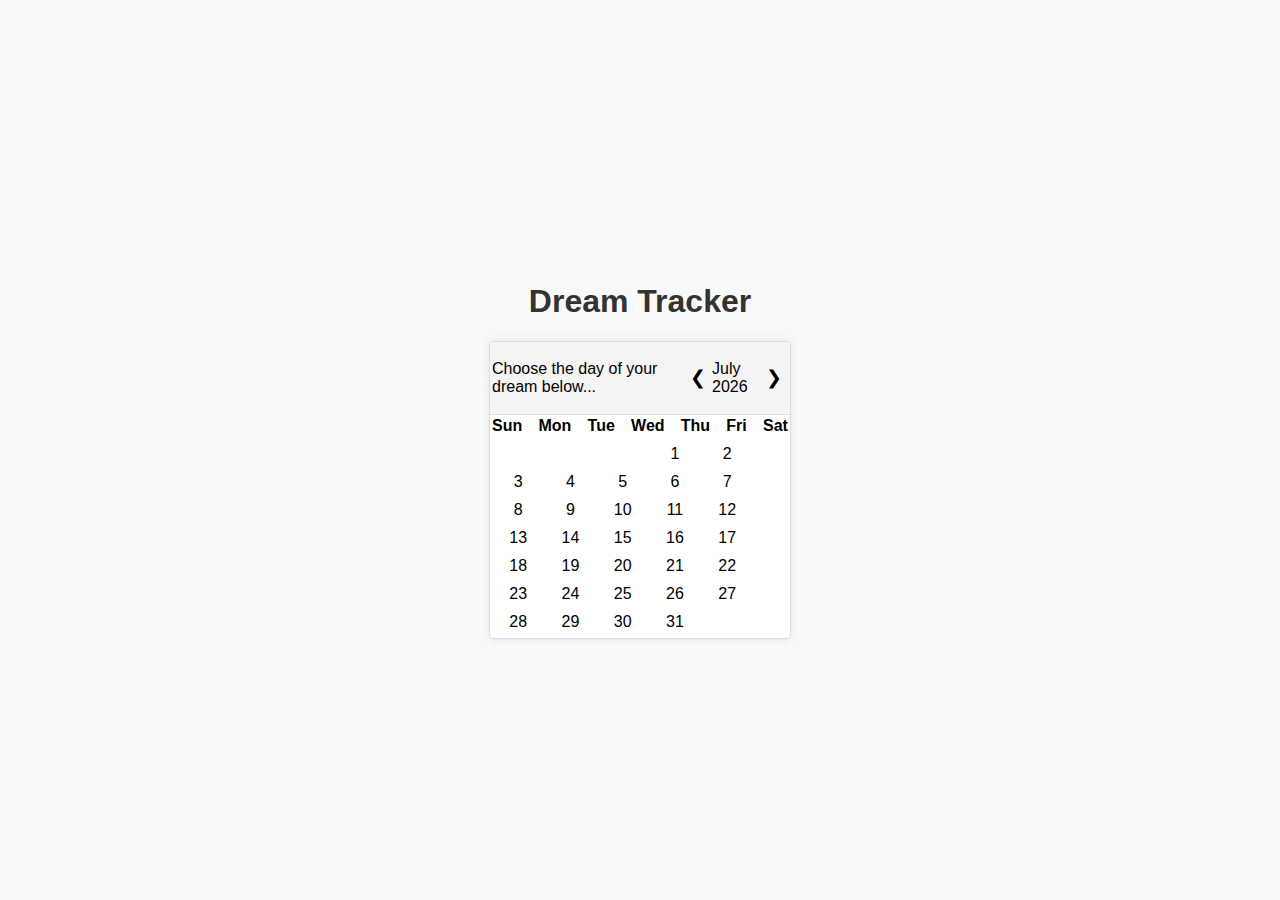
==== index.html @ d63d36f0 "test" ====
<!DOCTYPE html>
<html lang="en">
<head>
    <meta charset="UTF-8">
    <meta name="viewport" content="width=device-width, initial-scale=1.0">
    <title>Dream Tracker</title>
    <link rel="stylesheet" href="dream.css">
</head>
<body>
    <h1>Dream Tracker</h1>
    <div class="calendar">
        <div class="calendar-header">
            <p>Choose the day of your dream below...</p>
            <button id="prev-month">❮</button>
            <span id="month-year"></span>
            <button id="next-month">❯</button>
        </div>
        <div class="calendar-body">
            <div class="calendar-weekdays">
                <div>Sun</div>
                <div>Mon</div>
                <div>Tue</div>
                <div>Wed</div>
                <div>Thu</div>
                <div>Fri</div>
                <div>Sat</div>
            </div>
            <div class="calendar-days" id="calendar-days"></div>
        </div>
    </div>
    <script src="dream.js"></script>
</body>
</html>
---- dream.css ----
body {
    font-family: Arial, sans-serif;
    display: flex;
    flex-direction: column;
    align-items: center;
    justify-content: center;
    height: 100vh;
    margin: 0;
    background-color: #f9f9f9;
}

h1 {
    color: #333;
}

.calendar {
    width: 300px;
    border: 1px solid #ddd;
    border-radius: 5px;
    overflow: hidden;
    background-color: #fff;
    box-shadow: 0 0 10px rgba(0, 0, 0, 0.1);
}

.calendar-header {
    display: flex;
    justify-content: space-between;
    align-items: center;
    padding: 2px;
    background-color: #f4f4f4;
    border-bottom: 1px solid #ddd;
}

.calendar-header button {
    background: none;
    border: none;
    cursor: pointer;
    font-size: 1.2em;
}

.calendar-body {
    padding: 2px;
}

.calendar-weekdays {
    display: flex;
    justify-content: space-between;
    font-weight: bold;
    padding-bottom: 5px;
}

.calendar-days {
    display: flex;
    flex-wrap: wrap;
}

.calendar-days div {
    width: 14.28%;
    text-align: center;
    padding: 5px;
    cursor: pointer;
}

.calendar-days div:hover {
    background-color: #eee;
}
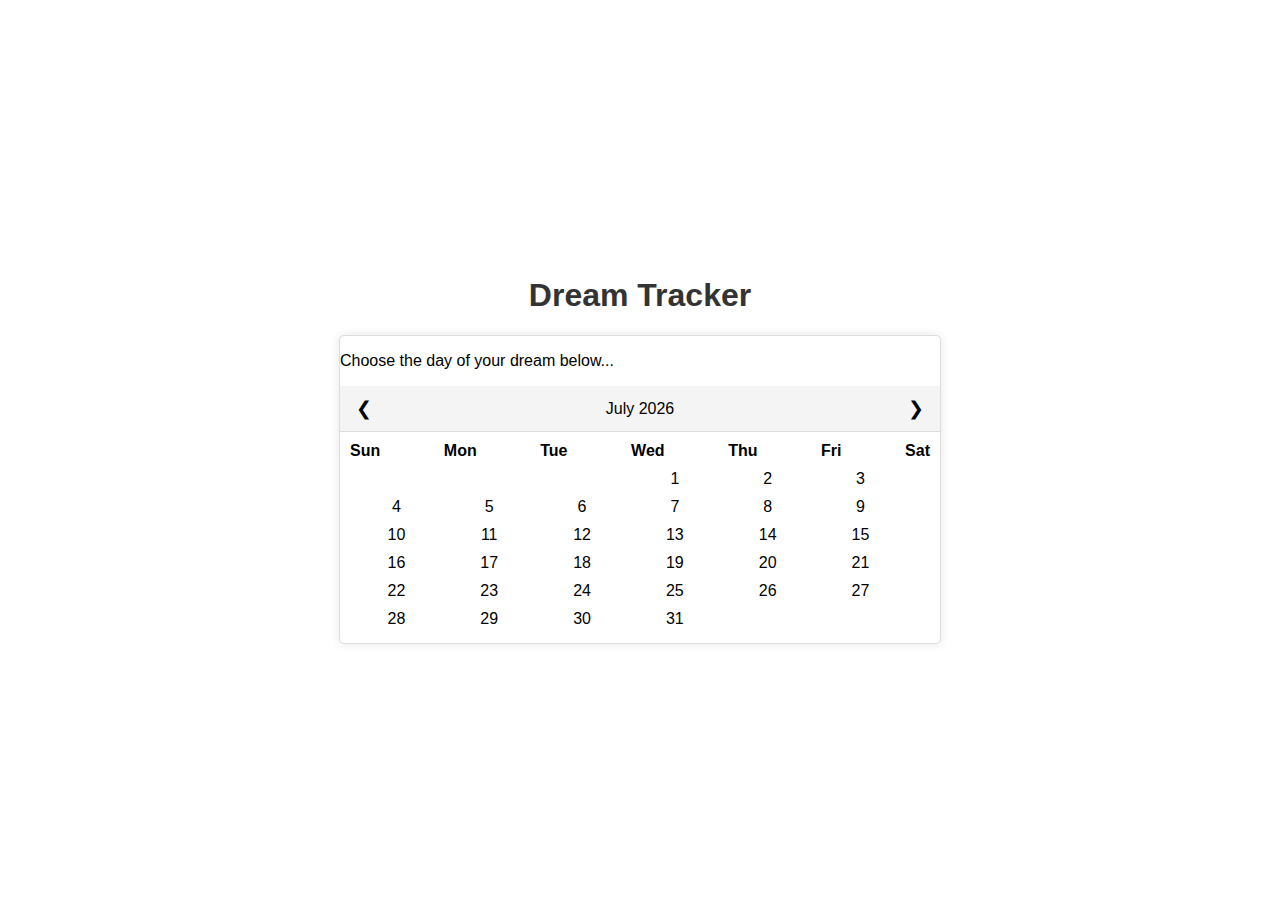
==== commit cdc1c3fc: "add gif" ====
--- a/index.html
+++ b/index.html
@@ -9,8 +9,8 @@
 <body>
     <h1>Dream Tracker</h1>
     <div class="calendar">
+    <p>Choose the day of your dream below...</p>
         <div class="calendar-header">
-            <p>Choose the day of your dream below...</p>
             <button id="prev-month">❮</button>
             <span id="month-year"></span>
             <button id="next-month">❯</button>
--- a/dream.css
+++ b/dream.css
@@ -4,9 +4,14 @@
     flex-direction: column;
     align-items: center;
     justify-content: center;
+    background-image: url('C:\Documents\PersonalProjects\Dream-Journal\DreamTrackerHomePage.gif');
+    background-size: cover;
+    
+    
+    
     height: 100vh;
-    margin: 0;
-    background-color: #f9f9f9;
+    padding:0;
+    margin:0;
 }
 
 h1 {
@@ -14,7 +19,7 @@
 }
 
 .calendar {
-    width: 300px;
+    width: 600px;
     border: 1px solid #ddd;
     border-radius: 5px;
     overflow: hidden;
@@ -26,7 +31,7 @@
     display: flex;
     justify-content: space-between;
     align-items: center;
-    padding: 2px;
+    padding: 10px;
     background-color: #f4f4f4;
     border-bottom: 1px solid #ddd;
 }
@@ -39,7 +44,7 @@
 }
 
 .calendar-body {
-    padding: 2px;
+    padding: 10px;
 }
 
 .calendar-weekdays {
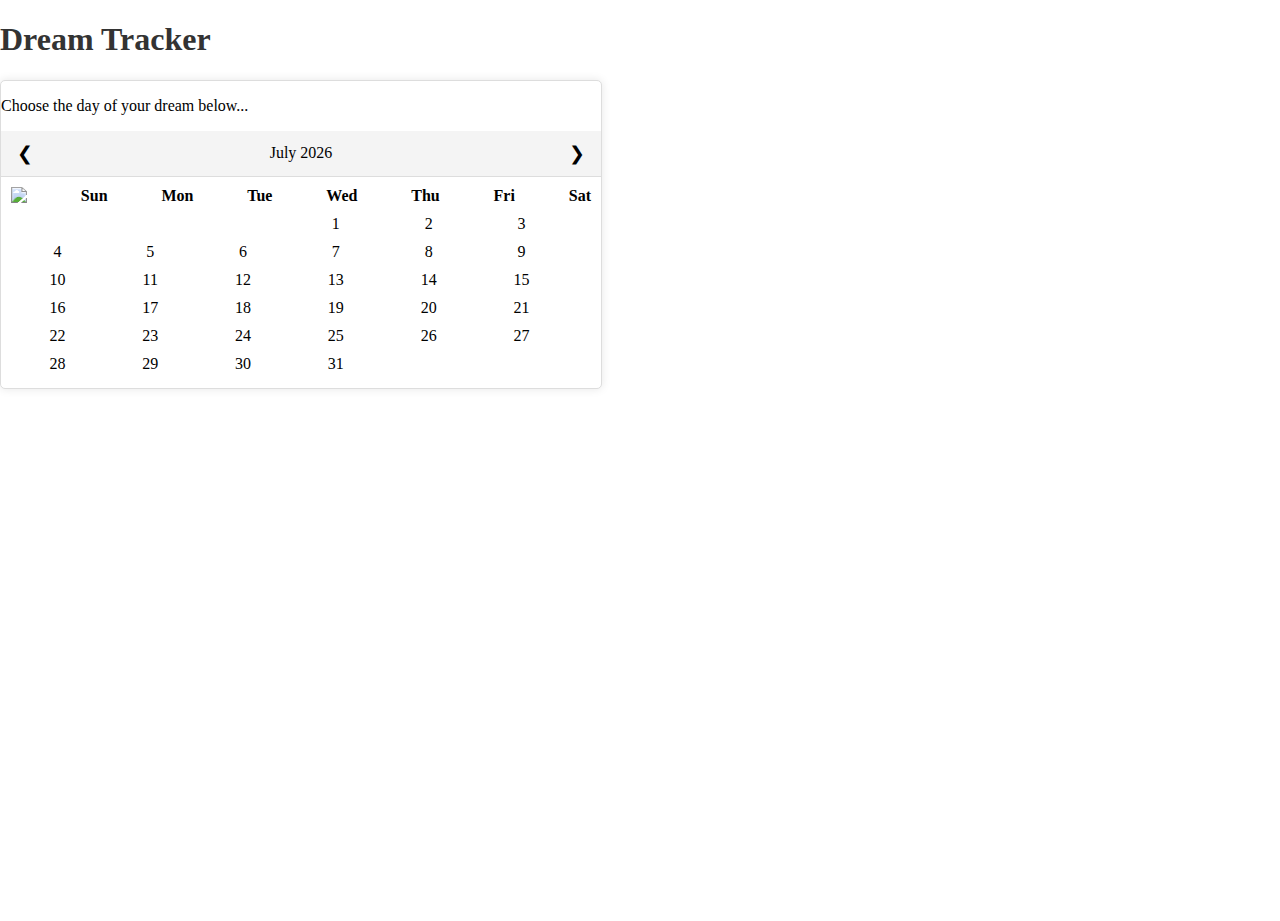
==== commit 9f833f4f: "sd" ====
--- a/index.html
+++ b/index.html
@@ -17,6 +17,7 @@
         </div>
         <div class="calendar-body">
             <div class="calendar-weekdays">
+                <img src="_MG_7152.JPG">
                 <div>Sun</div>
                 <div>Mon</div>
                 <div>Tue</div>
--- a/dream.css
+++ b/dream.css
@@ -1,13 +1,11 @@
 body {
-    font-family: Arial, sans-serif;
-    display: flex;
-    flex-direction: column;
+    /*font-family: Arial, sans-serif;
+    //display: flex;
+    //flex-direction: column;
     align-items: center;
-    justify-content: center;
-    background-image: url('C:\Documents\PersonalProjects\Dream-Journal\DreamTrackerHomePage.gif');
+    justify-content: center;*/
+    background-image: url('DreamTrackerHomePage.gif') no-repeat center center fixed;
     background-size: cover;
-    
-    
     
     height: 100vh;
     padding:0;
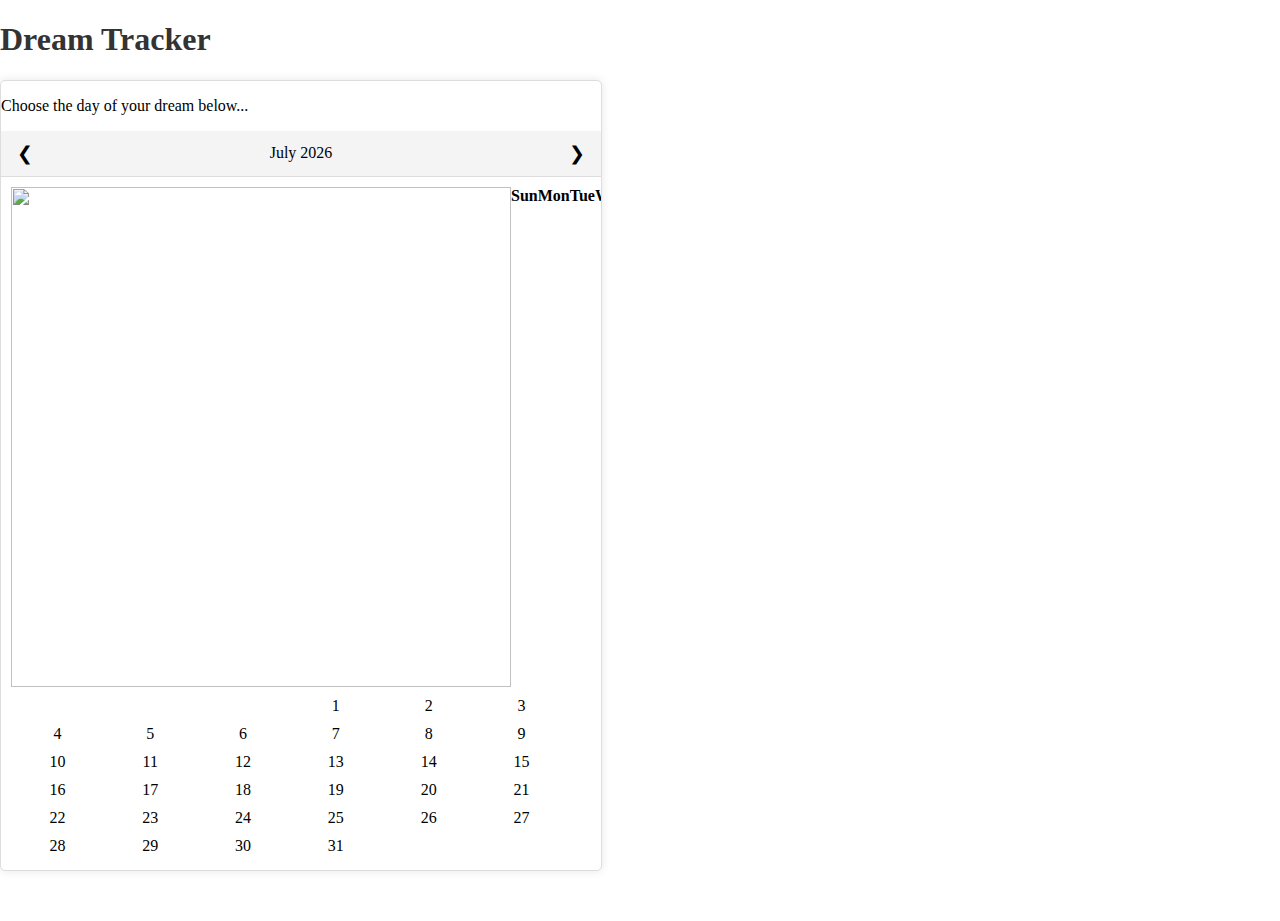
==== commit 4ddfb4d9: "d" ====
--- a/index.html
+++ b/index.html
@@ -17,7 +17,7 @@
         </div>
         <div class="calendar-body">
             <div class="calendar-weekdays">
-                <img src="_MG_7152.JPG">
+                <img src="_MG_7152.JPG" width="500" height="500">
                 <div>Sun</div>
                 <div>Mon</div>
                 <div>Tue</div>
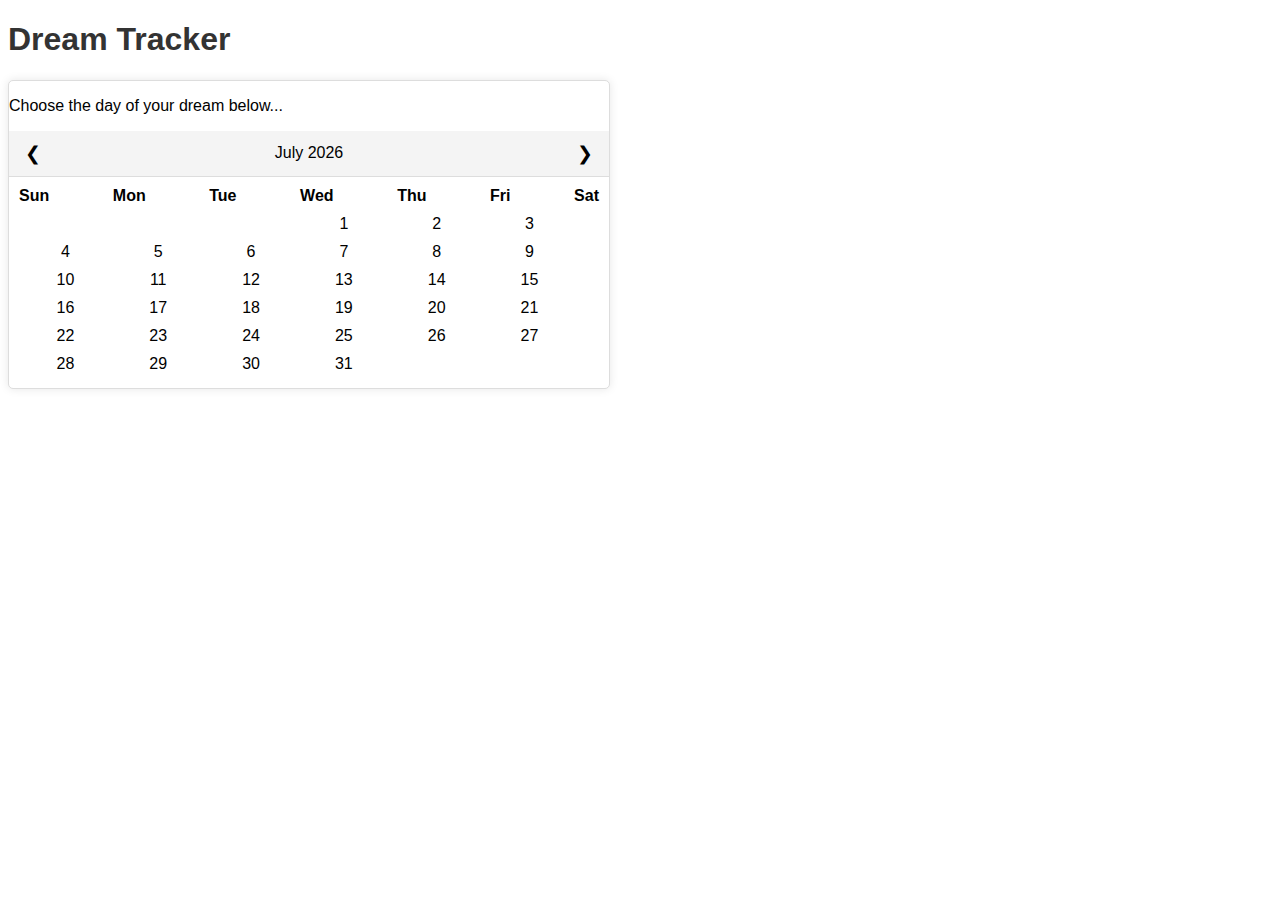
==== commit 45b98c96: "ff" ====
--- a/index.html
+++ b/index.html
@@ -7,6 +7,9 @@
     <link rel="stylesheet" href="dream.css">
 </head>
 <body>
+    <video autoplay muted loop id="background">
+        <source src="DreamTrackerHomePage2.mp4" type="video/mp4">
+      </video>
     <h1>Dream Tracker</h1>
     <div class="calendar">
     <p>Choose the day of your dream below...</p>
@@ -17,7 +20,6 @@
         </div>
         <div class="calendar-body">
             <div class="calendar-weekdays">
-                <img src="_MG_7152.JPG" width="500" height="500">
                 <div>Sun</div>
                 <div>Mon</div>
                 <div>Tue</div>
--- a/dream.css
+++ b/dream.css
@@ -1,15 +1,17 @@
+#background {
+    position: fixed;
+    right: 0;
+    bottom: 0;
+    min-width: 100%;
+    min-height: 100%;
+  }
+
 body {
-    /*font-family: Arial, sans-serif;
+    font-family: Arial, sans-serif;
     //display: flex;
     //flex-direction: column;
     align-items: center;
-    justify-content: center;*/
-    background-image: url('DreamTrackerHomePage.gif') no-repeat center center fixed;
-    background-size: cover;
-    
-    height: 100vh;
-    padding:0;
-    margin:0;
+    justify-content: center;
 }
 
 h1 {
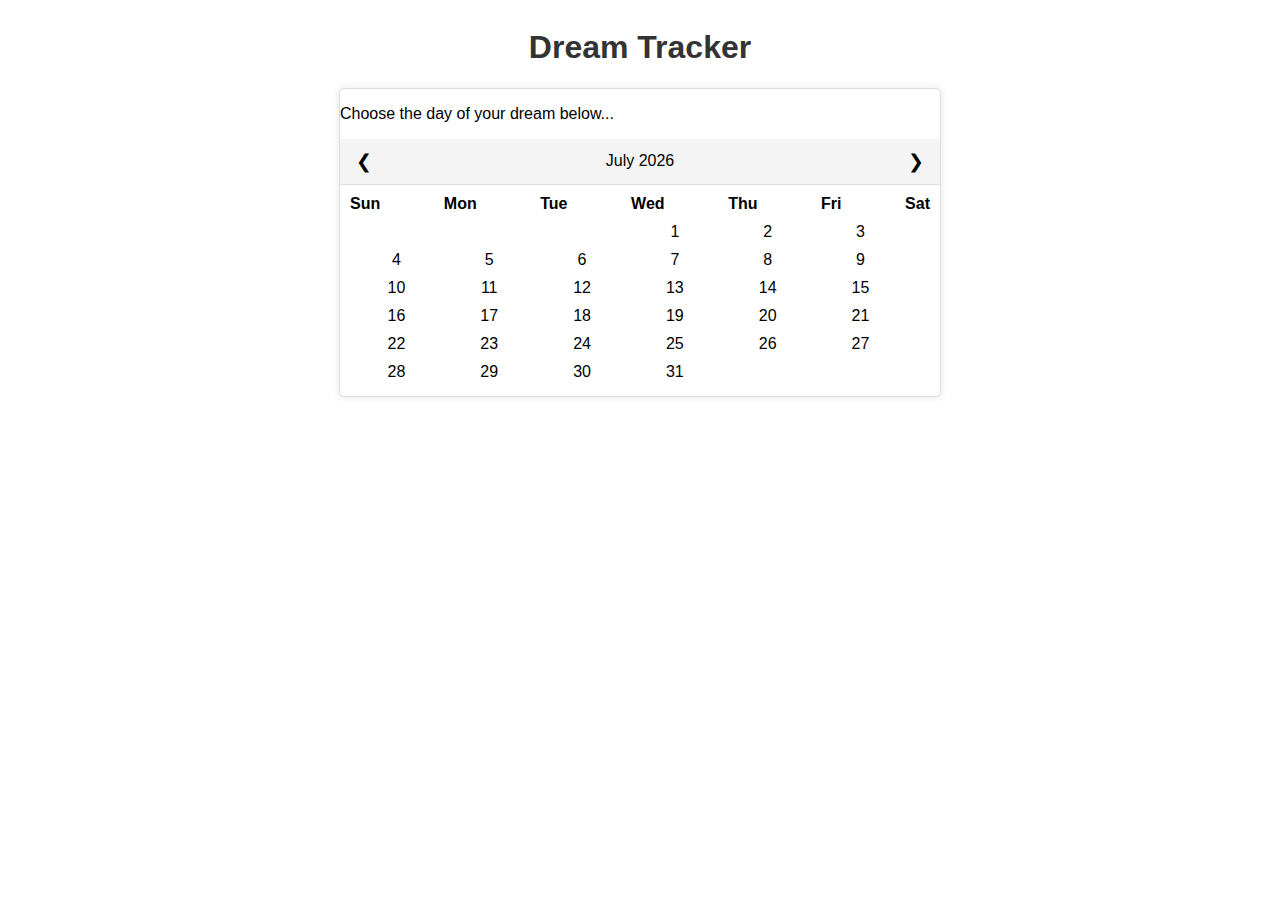
==== commit d4479bbc: "ss" ====
--- a/index.html
+++ b/index.html
@@ -7,11 +7,11 @@
     <link rel="stylesheet" href="dream.css">
 </head>
 <body>
-    <video autoplay muted loop id="background">
-        <source src="DreamTrackerHomePage2.mp4" type="video/mp4">
-      </video>
     <h1>Dream Tracker</h1>
     <div class="calendar">
+        <video autoplay muted loop id="background">
+            <source src="DreamTrackerHomePage2.mp4" type="video/mp4">
+          </video>
     <p>Choose the day of your dream below...</p>
         <div class="calendar-header">
             <button id="prev-month">❮</button>
--- a/dream.css
+++ b/dream.css
@@ -8,8 +8,8 @@
 
 body {
     font-family: Arial, sans-serif;
-    //display: flex;
-    //flex-direction: column;
+    display: flex;
+    flex-direction: column;
     align-items: center;
     justify-content: center;
 }
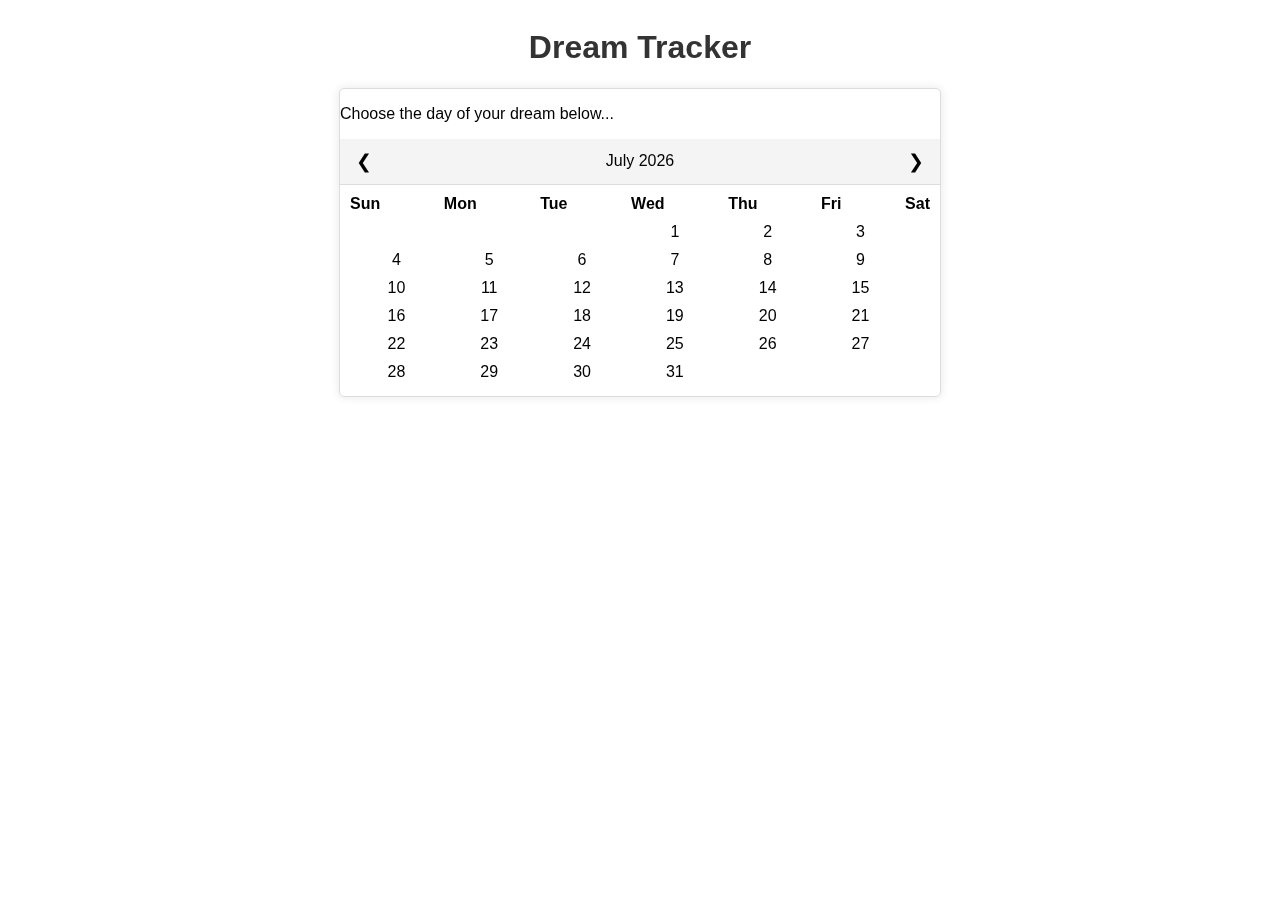
==== commit 2133237e: "ss" ====
--- a/index.html
+++ b/index.html
@@ -9,7 +9,7 @@
 <body>
     <h1>Dream Tracker</h1>
     <div class="calendar">
-        <video autoplay muted loop id="background">
+        <video autoplay muted loop plays-inline id="background" class="back">
             <source src="DreamTrackerHomePage2.mp4" type="video/mp4">
           </video>
     <p>Choose the day of your dream below...</p>
--- a/dream.css
+++ b/dream.css
@@ -68,4 +68,11 @@
 
 .calendar-days div:hover {
     background-color: #eee;
+}
+
+.back{
+    position: absolute;
+    right: 0;
+    bottom: 0;
+    z-index: -1;
 }